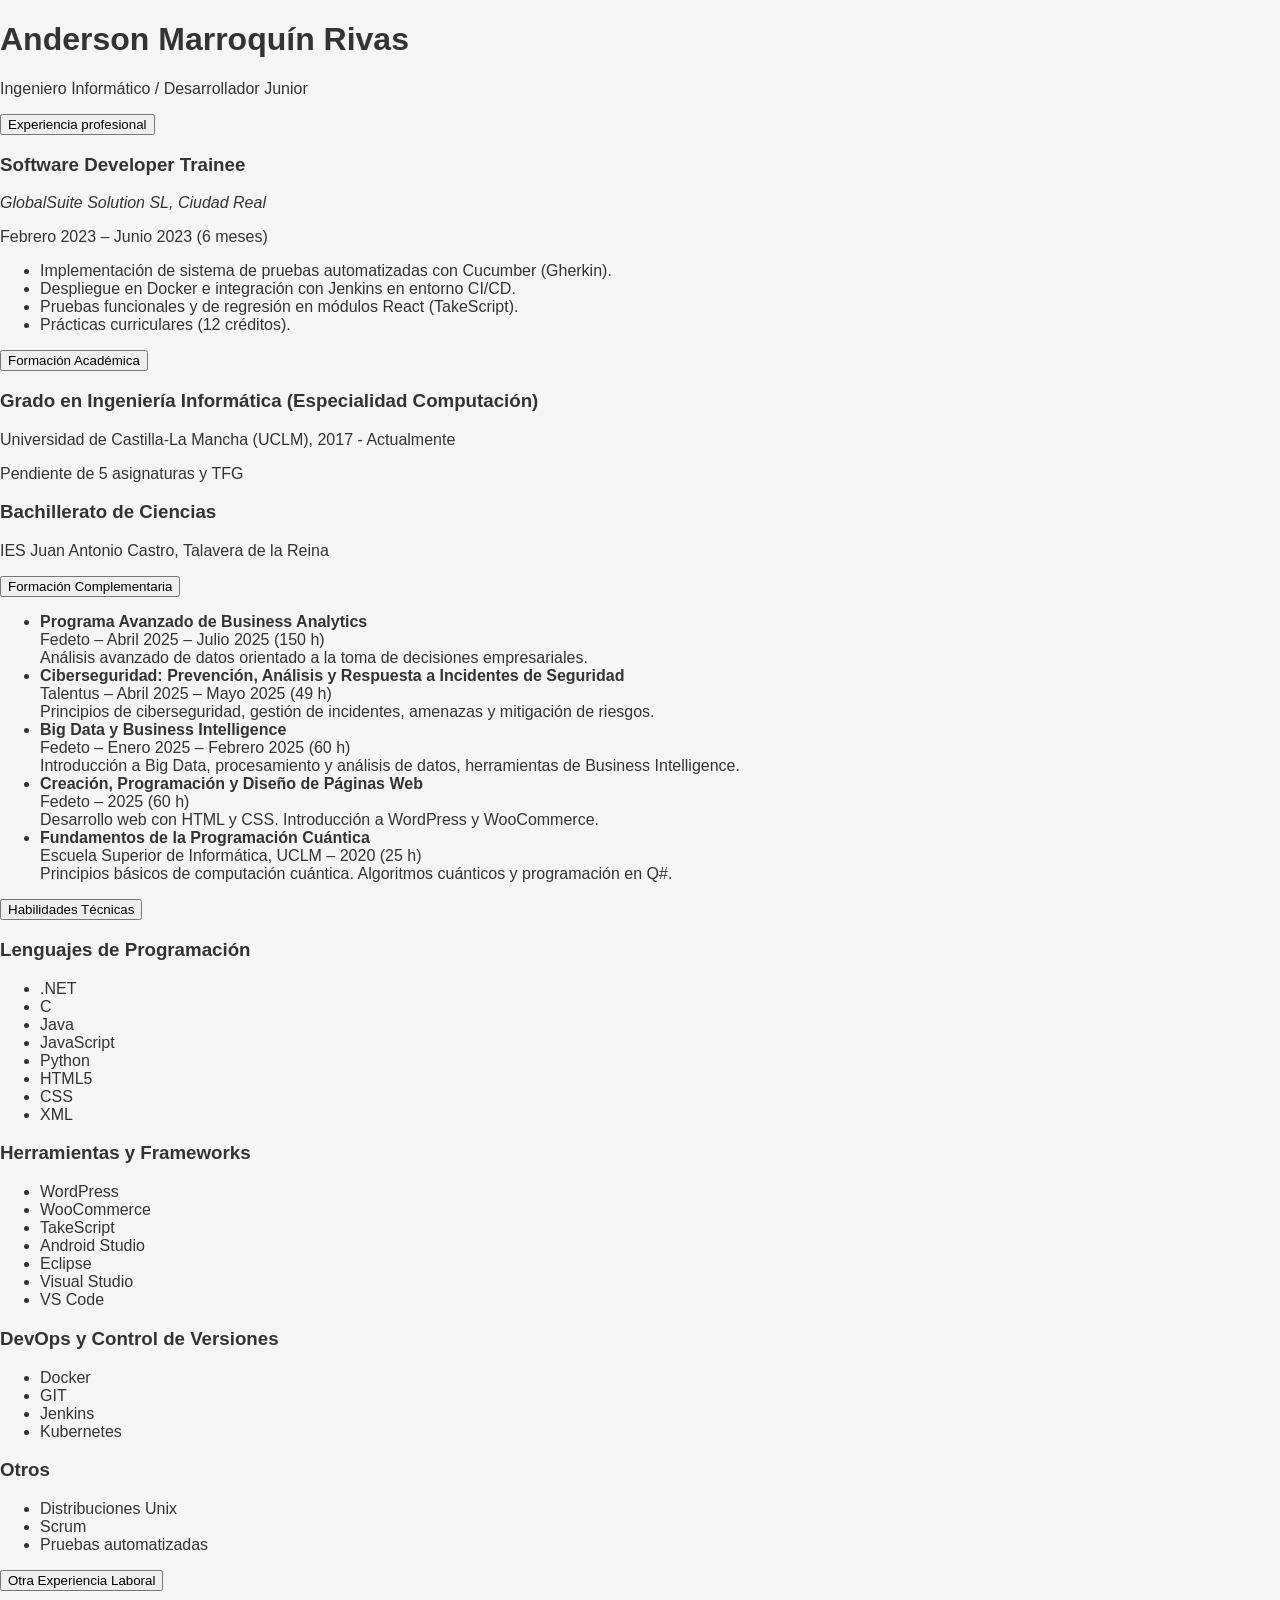
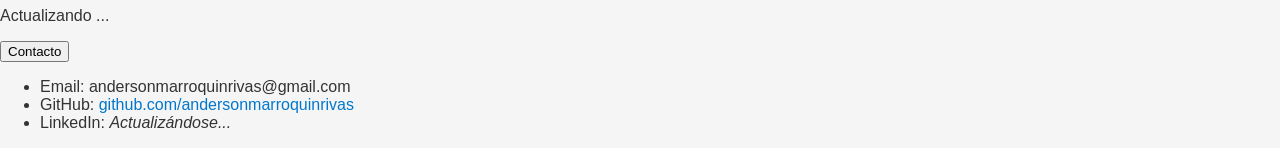
==== demo.html @ 49cee714 "Create demo.html" ====
<!DOCTYPE html>
<html lang="es">
<head>
  <meta charset="UTF-8">
  <meta name="viewport" content="width=device-width, initial-scale=1.0">
  <title>Página con fondo fijo</title>
  <link rel="stylesheet" href="styles.css">
</head>
<body>
<main>
    <header>
        <h1>Anderson Marroquín Rivas</h1>
        <p>Ingeniero Informático / Desarrollador Junior</p>
    </header>

    <section class="acordeon">

        <button class="acordeon-btn">Experiencia profesional</button>
        <div class="acordeon-contenido">
            <div class="grid-wrapper">
                <h3>Software Developer Trainee</h3>
                <p><em>GlobalSuite Solution SL, Ciudad Real</em></p>
                <p>Febrero 2023 – Junio 2023 (6 meses)</p>
                <ul>
                    <li>Implementación de sistema de pruebas automatizadas con Cucumber (Gherkin).</li>
                    <li>Despliegue en Docker e integración con Jenkins en entorno CI/CD.</li>
                    <li>Pruebas funcionales y de regresión en módulos React (TakeScript).</li>
                    <li>Prácticas curriculares (12 créditos).</li>
                </ul>
            </div>
        </div>

        <button class="acordeon-btn">Formación Académica</button>
        <div class="acordeon-contenido">
            <div class="grid-wrapper">
                <div>
                    <h3>Grado en Ingeniería Informática (Especialidad Computación)</h3>
                    <p>Universidad de Castilla-La Mancha (UCLM), 2017 - Actualmente</p>
                    <p>Pendiente de 5 asignaturas y TFG</p>
                </div>
                <div>
                    <h3>Bachillerato de Ciencias</h3>
                    <p>IES Juan Antonio Castro, Talavera de la Reina</p>
                </div>
            </div>
        </div>

        <button class="acordeon-btn">Formación Complementaria</button>
        <div class="acordeon-contenido">
            <div class="grid-wrapper">
                <ul>
                    <li><strong>Programa Avanzado de Business Analytics</strong><br />
                    Fedeto – Abril 2025 – Julio 2025 (150 h)<br />
                    Análisis avanzado de datos orientado a la toma de decisiones empresariales.
                    </li>
                    <li><strong>Ciberseguridad: Prevención, Análisis y Respuesta a Incidentes de Seguridad</strong><br />
                    Talentus – Abril 2025 – Mayo 2025 (49 h)<br />
                    Principios de ciberseguridad, gestión de incidentes, amenazas y mitigación de riesgos.
                    </li>
                    <li><strong>Big Data y Business Intelligence</strong><br />
                    Fedeto – Enero 2025 – Febrero 2025 (60 h)<br />
                    Introducción a Big Data, procesamiento y análisis de datos, herramientas de Business Intelligence.
                    </li>
                    <li><strong>Creación, Programación y Diseño de Páginas Web</strong><br />
                    Fedeto – 2025 (60 h)<br />
                    Desarrollo web con HTML y CSS. Introducción a WordPress y WooCommerce.
                    </li>
                    <li><strong>Fundamentos de la Programación Cuántica</strong><br />
                    Escuela Superior de Informática, UCLM – 2020 (25 h)<br />
                    Principios básicos de computación cuántica. Algoritmos cuánticos y programación en Q#.
                    </li>
                </ul>
            </div>
        </div>

        <button class="acordeon-btn">Habilidades Técnicas</button>
        <div class="acordeon-contenido">
        <div class="grid-wrapper grid-2x2">
            <div>
                <h3>Lenguajes de Programación</h3>
                <ul>
                    <li>.NET</li>
                    <li>C</li>
                    <li>Java</li>
                    <li>JavaScript</li>
                    <li>Python</li>
                    <li>HTML5</li>
                    <li>CSS</li>
                    <li>XML</li>
                </ul>
            </div>
            <div>
                <h3>Herramientas y Frameworks</h3>
                <ul>
                    <li>WordPress</li>
                    <li>WooCommerce</li>
                    <li>TakeScript</li>
                    <li>Android Studio</li>
                    <li>Eclipse</li>
                    <li>Visual Studio</li>
                    <li>VS Code</li>
                </ul>
            </div>
            <div>
                <h3>DevOps y Control de Versiones</h3>
                <ul>
                    <li>Docker</li>
                    <li>GIT</li>
                    <li>Jenkins</li>
                    <li>Kubernetes</li>
                </ul>
            </div>
            <div>
                <h3>Otros</h3>
                <ul>
                    <li>Distribuciones Unix</li>
                    <li>Scrum</li>
                    <li>Pruebas automatizadas</li>
                </ul>
            </div>
        </div>
        </div>

        <button class="acordeon-btn">Otra Experiencia Laboral</button>
        <div class="acordeon-contenido">
            <div class="grid-wrapper">
                <p>Actualizando ...</p>
            </div>
        </div>

        <button class="acordeon-btn">Contacto</button>
        <div class="acordeon-contenido">
            <ul>
                <li>Email: andersonmarroquinrivas@gmail.com</li>
                <li>GitHub: <a href="https://github.com/andersonmarroquinrivas" target="_blank">github.com/andersonmarroquinrivas</a></li>
                <li>LinkedIn: <em>Actualizándose...</em></li>
            </ul>
        </div>

    </section>
</main>


<script src="script.js"></script>
</body>
</html>
---- styles.css ----
/* Estilos generales */
body {
    margin: 0;
    padding: 0;
    font-family: Arial, sans-serif;
    background-color: #f5f5f5;
    color: #333;
  }
  
  /* Contenedor principal */
  .container {
    max-width: 800px;
    margin: 40px auto;
    padding: 20px;
    background-color: #fff;
    border-radius: 8px;
    box-shadow: 0 0 10px rgba(0,0,0,0.1);
  }
  
  /* Encabezado */
  .header {
    text-align: center;
    margin-bottom: 30px;
  }
  
  .header h1 {
    margin: 0;
    font-size: 2.5rem;
  }
  
  .header p {
    color: #666;
  }
  
  /* Secciones */
  .section {
    margin-bottom: 40px;
  }
  
  .section h2 {
    font-size: 1.5rem;
    border-bottom: 2px solid #ccc;
    padding-bottom: 5px;
    margin-bottom: 15px;
  }
  
  .section ul {
    padding-left: 20px;
  }
  
  .section li {
    margin-bottom: 8px;
  }
  
  a {
    color: #0077cc;
    text-decoration: none;
  }
  
  a:hover {
    text-decoration: underline;
  }
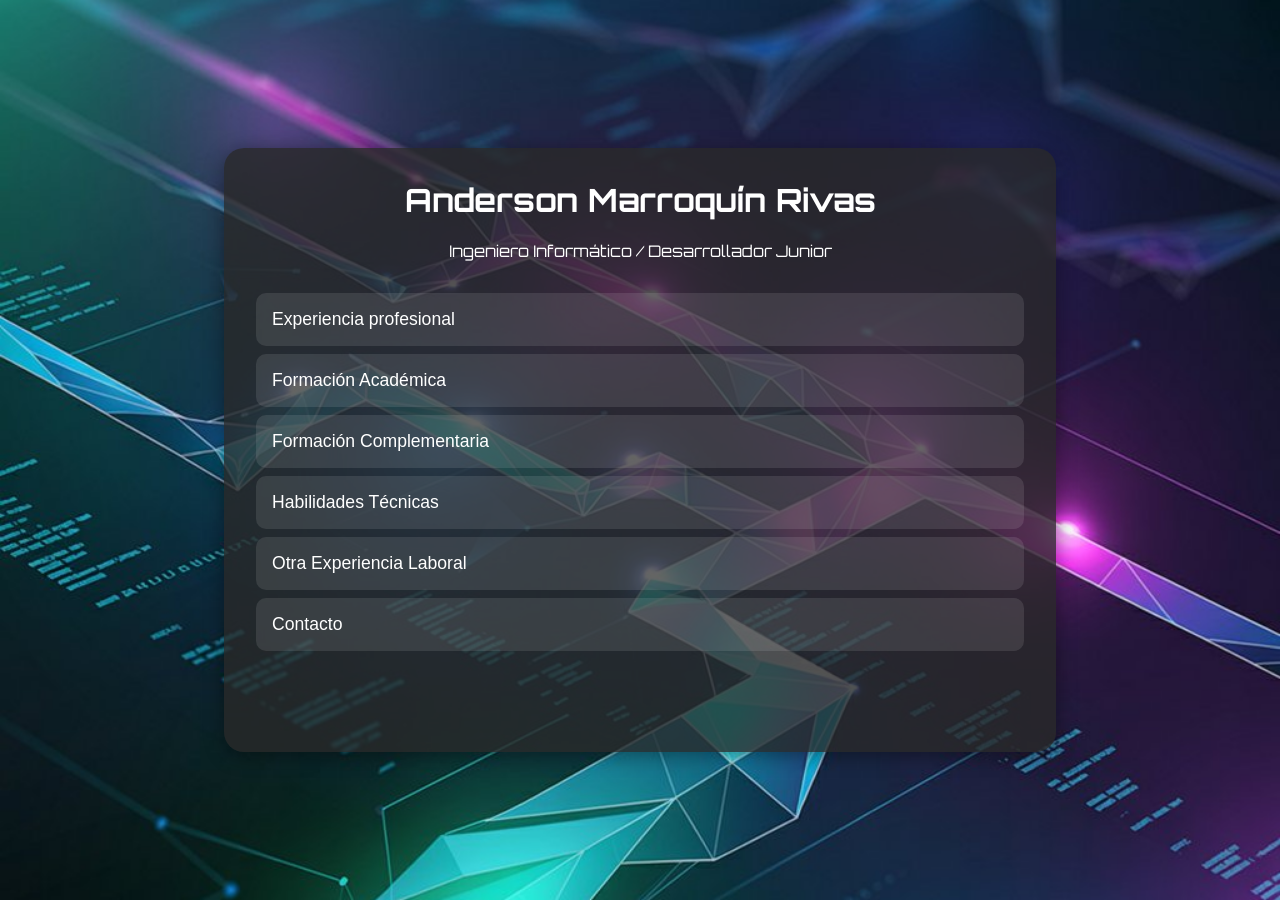
==== commit 0607d337: "Update demo.html" ====
--- a/demo.html
+++ b/demo.html
@@ -3,7 +3,7 @@
 <head>
   <meta charset="UTF-8">
   <meta name="viewport" content="width=device-width, initial-scale=1.0">
-  <title>Página con fondo fijo</title>
+  <title>Anderson Marroquín Rivas CV</title>
   <link rel="stylesheet" href="styles.css">
 </head>
 <body>
--- a/styles.css
+++ b/styles.css
@@ -1,62 +1,94 @@
-/* Estilos generales */
+/* --- Fuente Google Fonts con estilo informal/tecnológico --- */
+@import url('https://fonts.googleapis.com/css2?family=Orbitron:wght@400;700&display=swap');
+
 body {
-    margin: 0;
-    padding: 0;
-    font-family: Arial, sans-serif;
-    background-color: #f5f5f5;
-    color: #333;
-  }
-  
-  /* Contenedor principal */
-  .container {
-    max-width: 800px;
-    margin: 40px auto;
-    padding: 20px;
-    background-color: #fff;
-    border-radius: 8px;
-    box-shadow: 0 0 10px rgba(0,0,0,0.1);
-  }
-  
-  /* Encabezado */
-  .header {
-    text-align: center;
-    margin-bottom: 30px;
-  }
-  
-  .header h1 {
-    margin: 0;
-    font-size: 2.5rem;
-  }
-  
-  .header p {
-    color: #666;
-  }
-  
-  /* Secciones */
-  .section {
-    margin-bottom: 40px;
-  }
-  
-  .section h2 {
-    font-size: 1.5rem;
-    border-bottom: 2px solid #ccc;
-    padding-bottom: 5px;
-    margin-bottom: 15px;
-  }
-  
-  .section ul {
-    padding-left: 20px;
-  }
-  
-  .section li {
-    margin-bottom: 8px;
-  }
-  
-  a {
-    color: #0077cc;
-    text-decoration: none;
-  }
-  
-  a:hover {
-    text-decoration: underline;
-  }
+  margin: 0;
+  height: 100vh;
+  font-family: 'Orbitron', sans-serif;
+  background: url('./imgs/low-poly_cyberpunk_tech_background.jpeg') no-repeat center center fixed;
+  background-size: cover;
+  display: flex;
+  justify-content: center;
+  align-items: center;
+}
+
+main {
+  width: 60%;              /* Puedes cambiar a un ancho fijo, ej: 800px */
+  max-width: 900px;
+  padding: 2rem;
+  background: rgba(40, 40, 40, 0.8);  /* Gris oscuro con transparencia */
+  color: white;
+  border-radius: 20px;
+  box-shadow: 0 4px 20px rgba(0,0,0,0.4);
+  text-align: center;
+}
+
+h1 {
+  margin-top: 0;
+}
+
+.acordeon {
+  margin-top: 2rem;
+  text-align: left;
+}
+
+.acordeon-btn {
+  width: 100%;
+  padding: 1rem;
+  background: rgba(255,255,255,0.1);
+  color: white;
+  border: none;
+  text-align: left;
+  font-size: 1.1rem;
+  cursor: pointer;
+  transition: background 0.3s;
+  border-radius: 10px;
+  margin-bottom: 0.5rem;
+}
+
+.acordeon-btn:hover {
+  background: rgba(255,255,255,0.2);
+}
+
+.acordeon-contenido {
+  max-height: 0;
+  overflow: hidden;
+  transition: max-height 0.4s ease;
+  background: rgba(255, 255, 255, 0.05);
+  border-radius: 0 0 10px 10px;
+  padding: 0; /* padding lo aplicamos al wrapper */
+}
+
+/* Wrapper que contiene la grid */
+.grid-wrapper {
+  display: grid;
+  grid-template-columns: repeat(2, 1fr);
+  gap: 1.5rem;
+  padding: 1rem;
+}
+
+/* Estilo de cada bloque */
+.grid-wrapper > div {
+  background: rgba(255, 255, 255, 0.03);
+  padding: 0.5rem 1rem;
+  border-radius: 8px;
+}
+
+.acordeon-contenido p {
+  margin: 1rem 0;
+}
+
+/* Solo se aplica a contenedores con la clase grid-2x2 */
+.grid-2x2 {
+  display: grid;
+  grid-template-columns: repeat(2, 1fr); /* 2 columnas iguales */
+  gap: 1.5rem;
+  padding: 1rem;
+}
+
+.grid-2x2 > div {
+  background: rgba(255, 255, 255, 0.03); 
+  padding: 0.5rem 1rem;
+  border-radius: 8px;
+}
+
